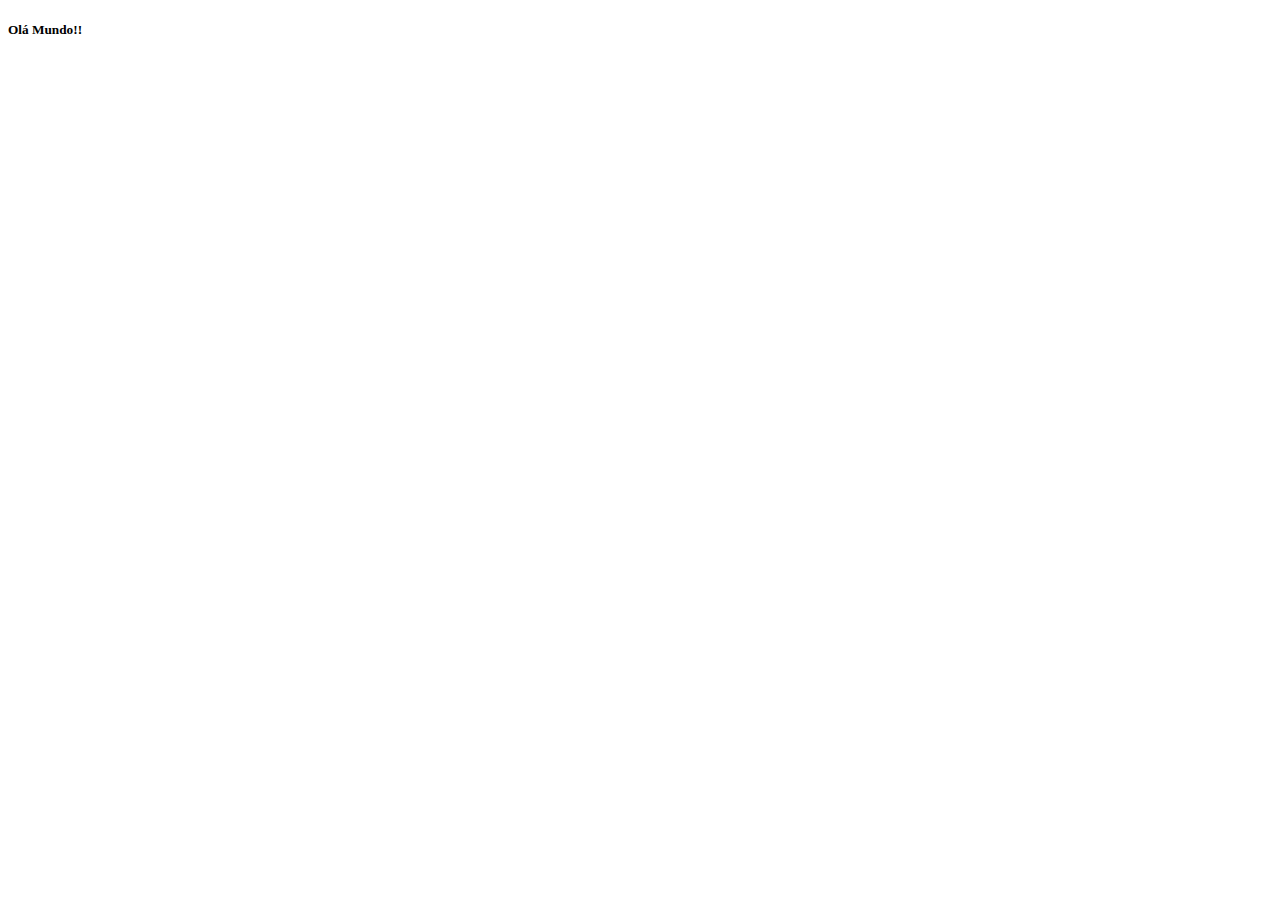
==== index.html @ dbd79433 "Add files via upload" ====
<!DOCTYPE html>
<html lang="en">
<head>
    <meta charset="UTF-8">
    <meta name="viewport" content="width=device-width, initial-scale=1.0">
    <meta http-equiv="X-UA-Compatible" content="ie=edge">
    <title>Platarfomas</title>
</head>
<body>
    <h5>Olá Mundo!!</h5>
</body>
</html>
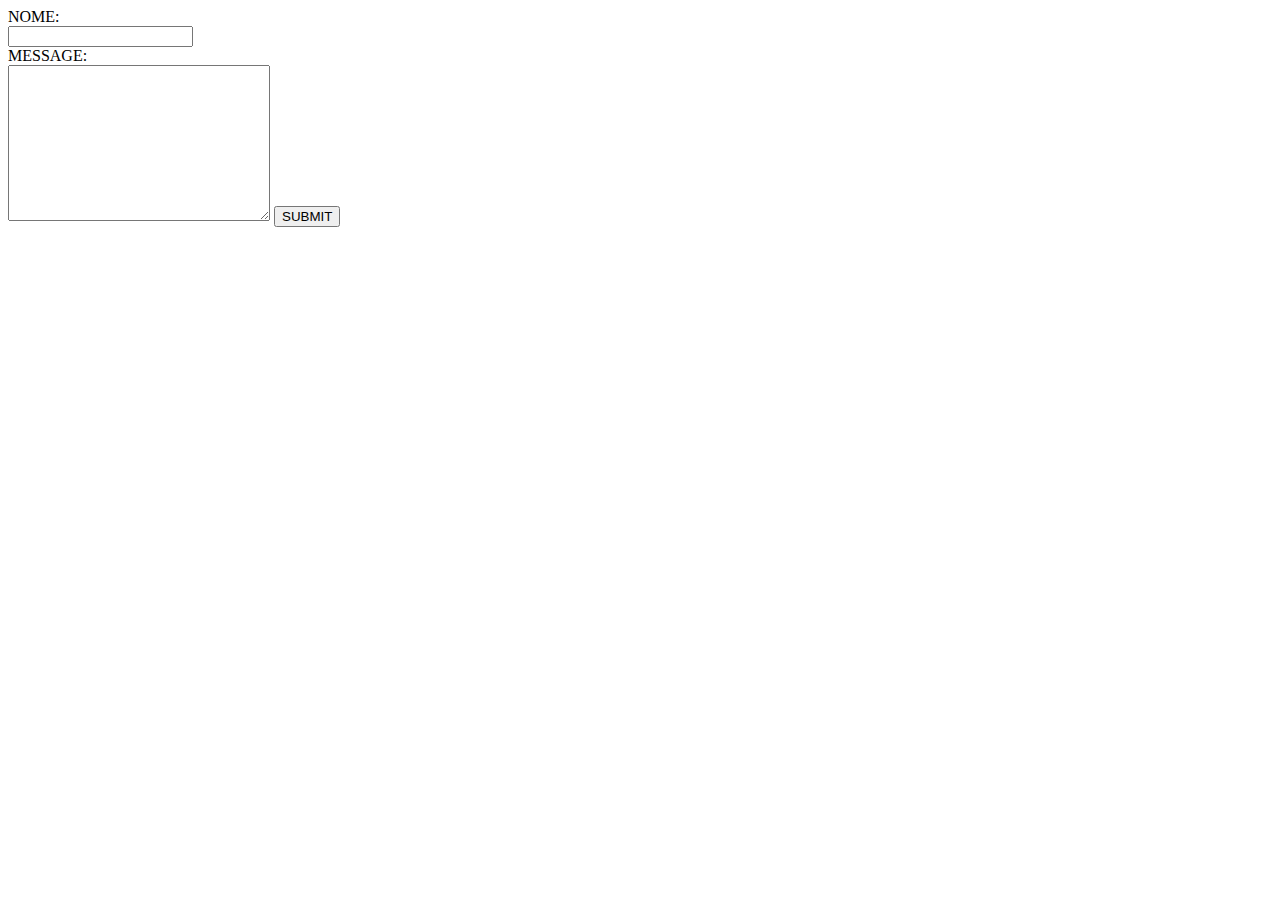
==== commit 042982a4: "EMAIL" ====
--- a/index.html
+++ b/index.html
@@ -4,9 +4,13 @@
     <meta charset="UTF-8">
     <meta name="viewport" content="width=device-width, initial-scale=1.0">
     <meta http-equiv="X-UA-Compatible" content="ie=edge">
-    <title>Platarfomas</title>
+    <title>EMAIL</title>
+    <script type="text/javascript" src="https://cdn.emailjs.com/sdk/2.2.4/email.min.js"></script>
+        <script src ="index.js"></script>
 </head>
 <body>
-    <h5>Olá Mundo!!</h5>
+    NOME: <br><input id="txtName" type="text"><br>
+    MESSAGE:<br><textarea id="txtMessage" cols="30" rows="10"></textarea>
+        <input type="button" value="SUBMIT" onclick="sendEmail()">
 </body>
 </html>